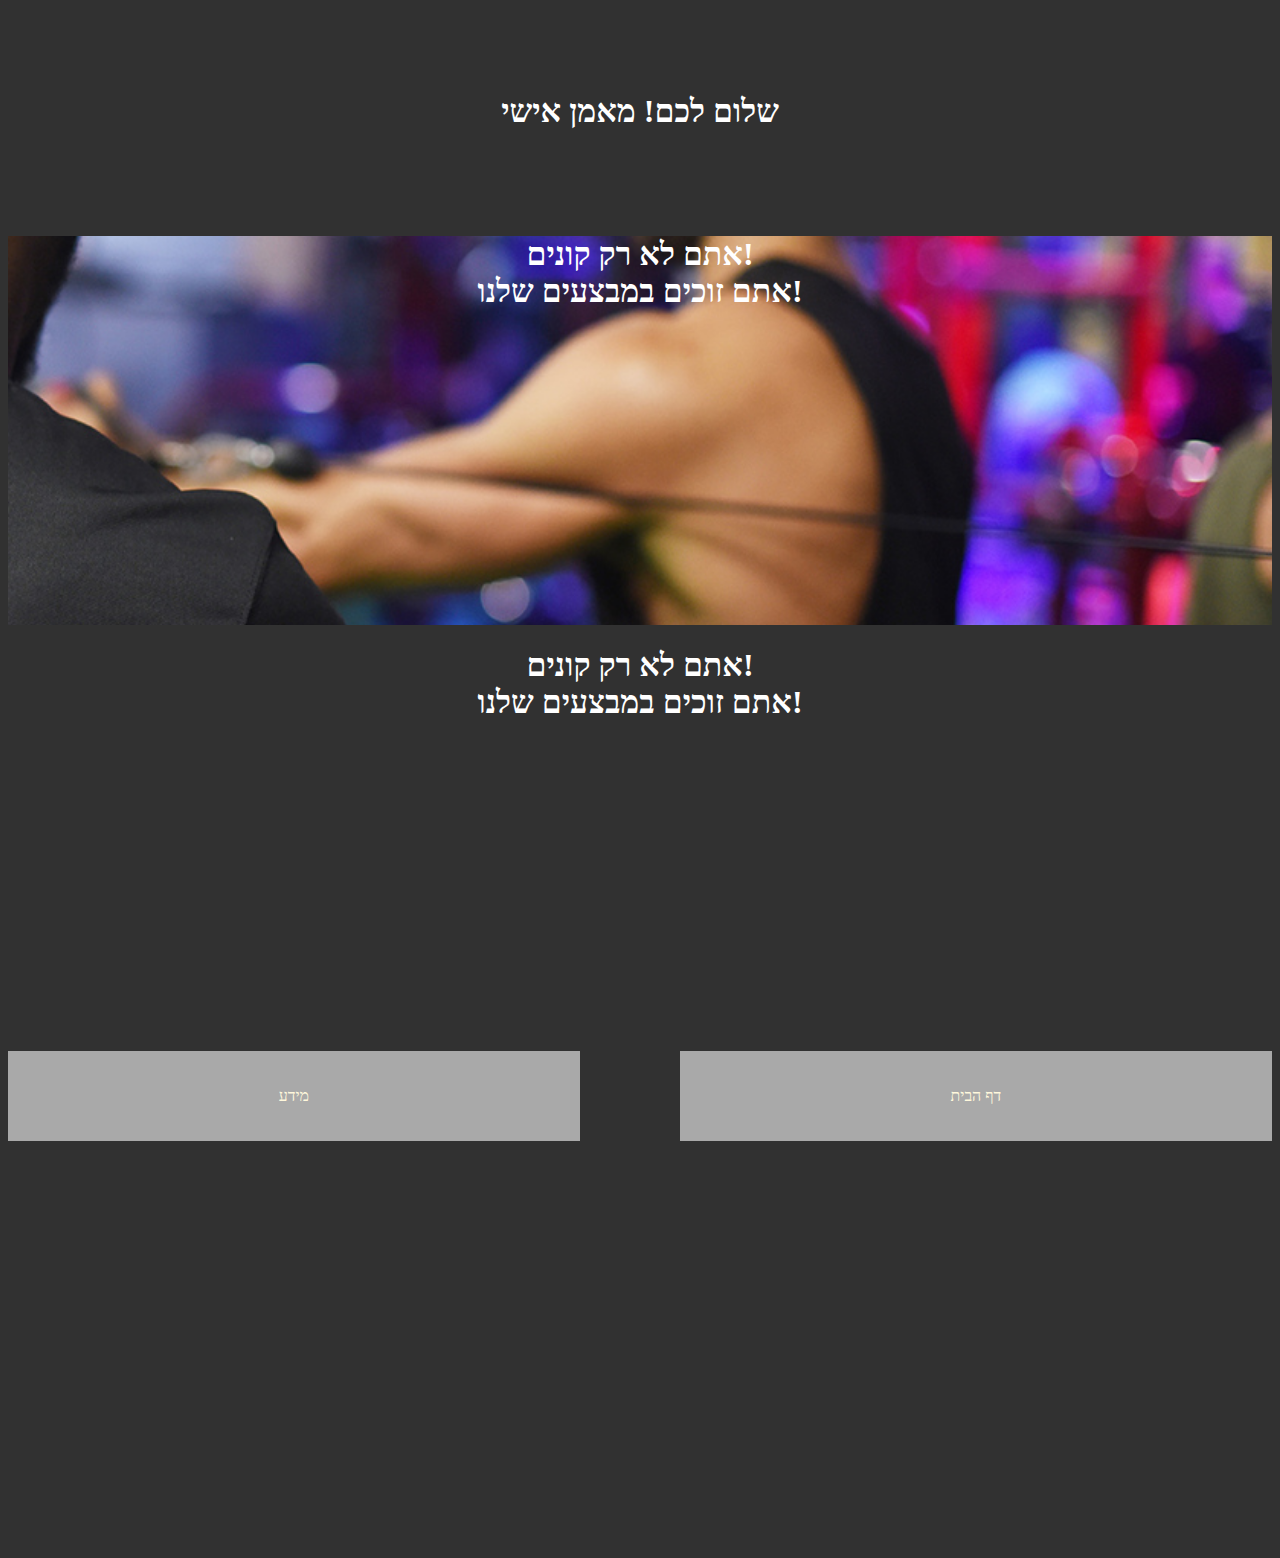
==== index/index2.html @ b5008f7a "Sport test" ====
<!DOCTYPE html>
<html lang="en">
<head>
    <meta charset="UTF-8">
    <link rel="icon" href="image.jpg" type="image/jpg">
    <link rel="icon" href="//add image link or image path" type="image/x-icon">
    <meta property="og:title" content="html title icon code Code Example">
    <meta http-equiv="X-UA-Compatible" content="IE=edge">
    <meta name="viewport" content="width=device-width, initial-scale=1.0">
    <title>Sport trainer</title>
    <link href="https://ohmslawcalculator.com/ohms-law-calculator" rel="canonical">
    <link rel='stylesheet' type='text/css' media='screen' href='../Style/Style.css'>
    <script src="../Src/Script.js"></script>
    
</head>
<body>
    <header class="header">
          <!-- <button onclick="btnToggle()">Swith Mode</button> -->
        <!-- <label class="switch">
            <input onclick="btnToggle()" type="checkbox" checked>
            <span class="slider round"></span>
          </label> -->
          <h1>שלום לכם! מאמן אישי</h1>
        
    </header>
    <main class="main" >
<div class="">
    <div class="">
        <div class="parallax">
        
                
            <h1 class="h1">
                <h1>

                    <strong>    אתם לא רק קונים!
                      <br/>  אתם זוכים במבצעים שלנו!
                    </strong>
                        
            </h1>
        </div>
<h1>

<strong>    אתם לא רק קונים!
  <br/>  אתם זוכים במבצעים שלנו!
</strong>
</h1>
    </div>
    <div class="">
        <div class="parallax2">
            <video autoplay muted loop>
                <source src="/fonts/movies/y2mate.com - IM ALONE  Gym Motivation _720p.mp4"  
                type="video/mp4">
                </video>
        </div>
    
    </div>
    <div class="grid-container">
        <div>
            <a href="index3.html">
                <p>מידע</p>
            </a>
        </div>
        <div>
            <a href="../index.html">
                <p>דף הבית</p>
            </a>
        </div>
        

    </div>
</div>
    </main>

<footer class="">
<div class="">
      
    <iframe 
    src="https://www.google.com/maps/embed?pb=!1m18!1m12!1m3!1d3382.9821910136575!2d34.74292416343591!3d32.0155960946567!2m3!1f0!2f0!3f0!3m2!1i1024!2i768!4f13.1!3m3!1m2!1s0x1502b3111a052ced%3A0x13edebb22281f815!2z157XmNen15XXqiDXkNeV15zXmdee16TXmdenIHwg157Xldeq15LXmSDXodek15XXqNeY!5e0!3m2!1sen!2sil!4v1643056171749!5m2!1sen!2sil"
     width="600" height="250" 
    style="border:0;" allowfullscreen="" loading="lazy"></iframe>
</div>
</footer>
    
</body>
</html>
---- Style/Style.css ----
body{
    text-align: center;
    color: black;
    background: rgb(49, 49, 49);
    color: white;
}
.header{
    padding: 5%;
}
/* .dark-mode {
    background: rgb(49, 49, 49);
    color: white;
} */
.grid-container{
    color: black;
}

.switch {
    position: relative;
    display: inline-block;
    width: 60px;
    height: 34px;
    left: 35%;
  }
  
  .switch input { 
    opacity: 0;
    width: 0;
    height: 0;
  }
  
  .slider {
    position: absolute;
    cursor: pointer;
    top: 0;
    left: 0;
    right: 0;
    bottom: 0;
    background-color: #ccc;
    -webkit-transition: .4s;
    transition: .4s;
  }
  
  .slider:before {
    position: absolute;
    content: "";
    height: 26px;
    width: 26px;
    left: 4px;
    bottom: 4px;
    background-color: rgb(9, 94, 109);
    -webkit-transition: .9s;
    transition: .4s;
  }
  
  input:checked + .slider {
    background-color: #2189dd;
    transition: .9s;
  }
  
  input:focus + .slider {
    box-shadow: 0 0 1px #d4cb4ea4;
  }
  
  input:checked + .slider:before {
    -webkit-transform: translateX(26px);
    -ms-transform: translateX(26px);
    transform: translateX(26px);
  }
  
  /* Rounded sliders */
  .slider.round {
    border-radius: 34px;
  }
  
  .slider.round:before {
    border-radius: 50%;
  }
  .grid-container{
      display:grid;
      height: 400px;
      align-content: center;
      grid-template-columns: auto auto;
      grid-gap: 100px;
  }
  .dark-mode .grid-container>div{
    background: rgb(209, 209, 209);
  }
  .dark-mode .grid-container>div:hover{
      background: rgb(93, 97, 110);
      color: cornsilk;
  }
  .grid-container>div:hover{
    background: rgb(61, 61, 61);
    color: aliceblue;
}
  .grid-container>div{
      background-color: darkgray;
      text-align: center;
      padding: 20px 0;
      color: cornsilk;
      align-items: stro;
  }
  .parallax {
    /* The image used */
    background-image: url("../fonts/images/personal.jpg");
  
    /* Set a specific height */
    min-height: 200px; 
  
    /* Create the parallax scrolling effect */
    background-attachment: fixed;
    background-position: center;
    background-repeat: no-repeat;
    background-size: cover;
    background-position-x: 100%;
    padding-bottom: 15%;
  }
  video{
  width: 100%
  
  }
  .parallax2 {
    /* The image used */
    
    
    /* Set a specific height */
    min-height: 50px; 
  
    /* Create the parallax scrolling effect */
    background-attachment: fixed;
    background-position: center;
    background-repeat: no-repeat;
    background-size: cover;
  }
a{
    text-decoration: none;
    color: unset;
}
.h1{
    color: white;
}
.center_text{
padding: 50px;
}
.center_text1{
    text-decoration-line: underline;

}
li{
    vertical-align: center;
}

.text{
    color: wheat;
    padding: 15%;
}
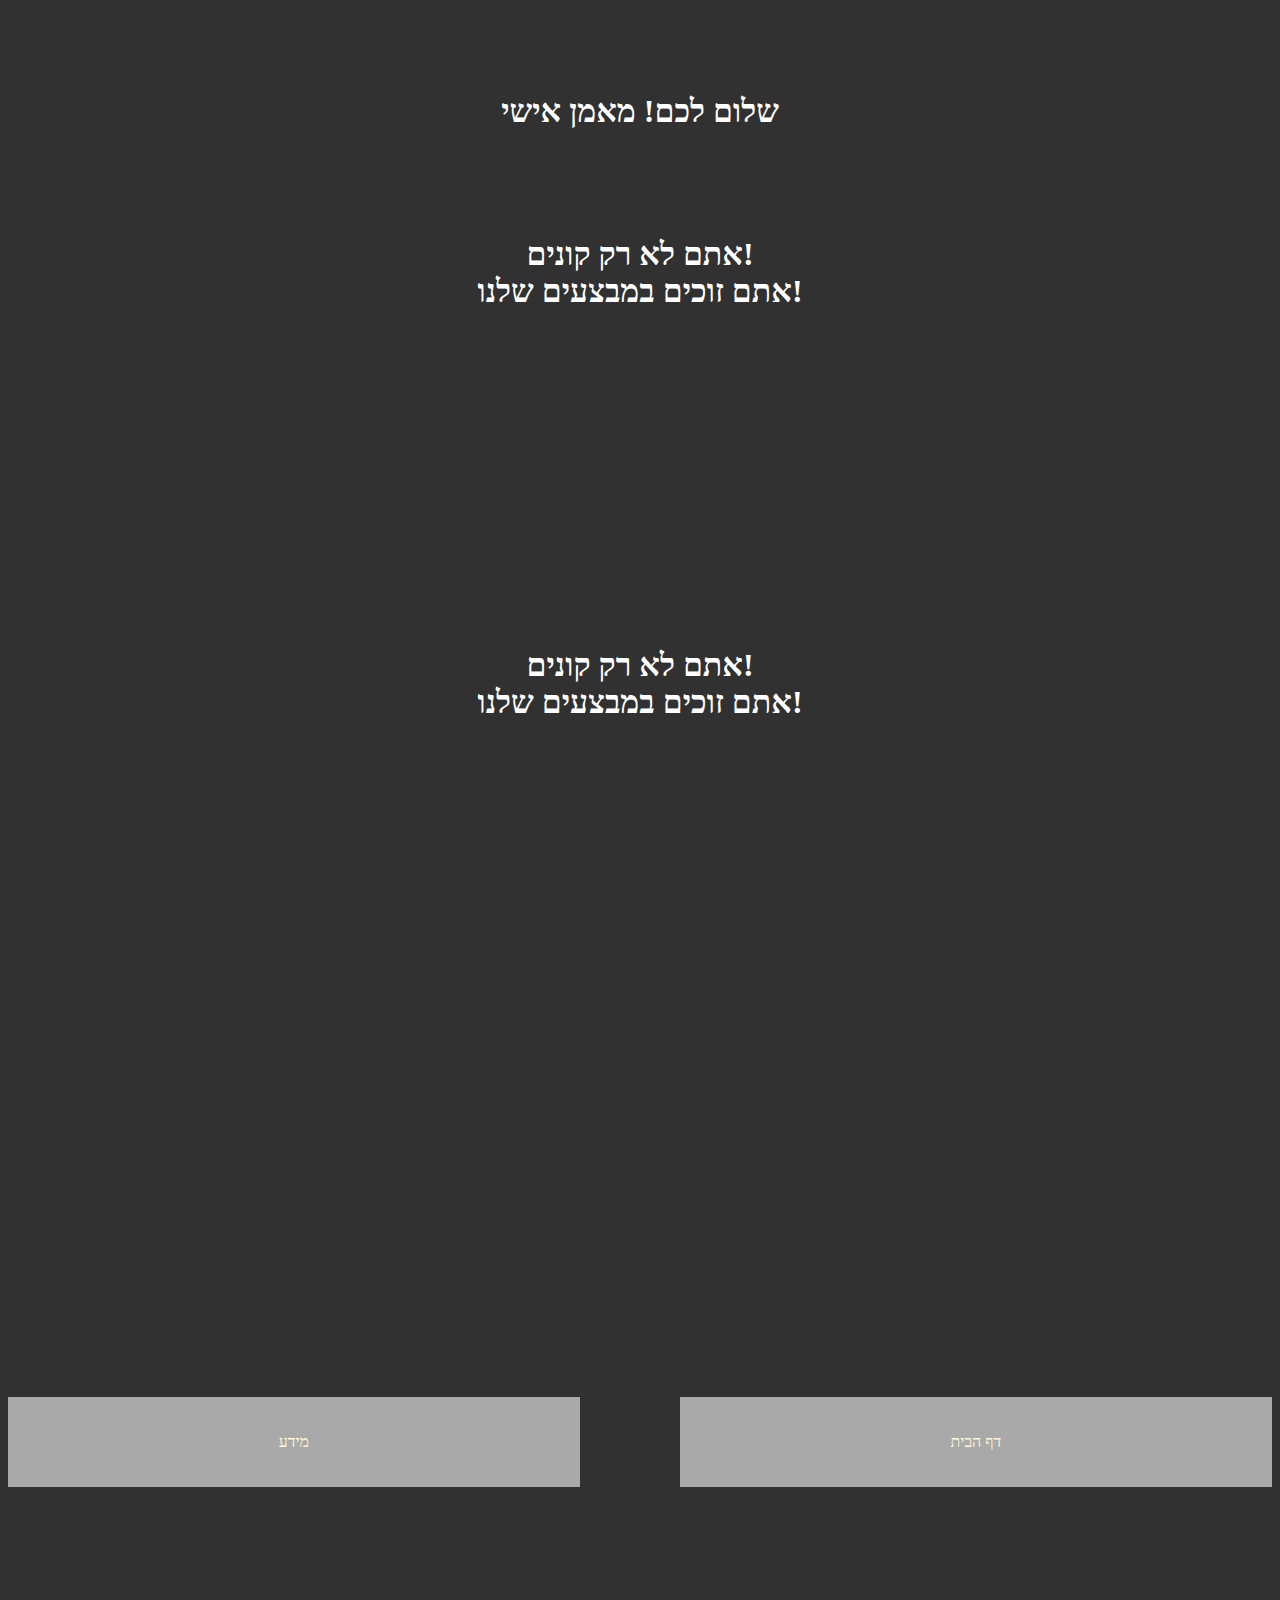
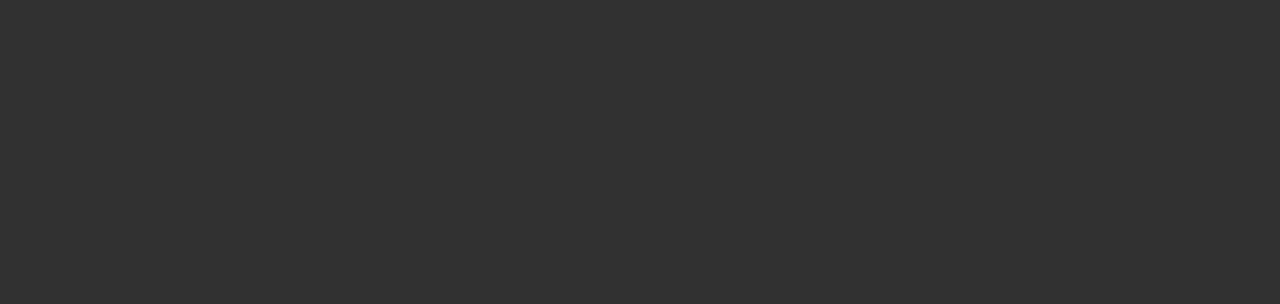
==== commit 1d227938: "Add files via upload" ====
--- a/index/index2.html
+++ b/index/index2.html
@@ -47,9 +47,9 @@
     </div>
     <div class="">
         <div class="parallax2">
-            <video autoplay muted loop>
+            <!-- <video autoplay muted loop>
                 <source src="/fonts/movies/y2mate.com - IM ALONE  Gym Motivation _720p.mp4"  
-                type="video/mp4">
+                type="video/mp4"> -->
                 </video>
         </div>
     
--- a/Style/Style.css
+++ b/Style/Style.css
@@ -1,9 +1,12 @@
 
 body{
+    align-items: center;
     text-align: center;
     color: black;
     background: rgb(49, 49, 49);
     color: white;
+    /* padding-left: 30%; */
+    position: relative;
 }
 .header{
     padding: 5%;
@@ -102,19 +105,22 @@
       color: cornsilk;
       align-items: stro;
   }
+
   .parallax {
     /* The image used */
-    background-image: url("../fonts/images/personal.jpg");
+    background-image: url("../fonts/images/5cc20850fa99af72e451c452.png");
   
     /* Set a specific height */
-    min-height: 200px; 
+    min-height: 200px;
+    min-width: 100%; 
   
     /* Create the parallax scrolling effect */
-    background-attachment: fixed;
+    /* background-attachment: fixed; */
     background-position: center;
-    background-repeat: no-repeat;
-    background-size: cover;
-    background-position-x: 100%;
+    /* background-repeat: no-repeat; */
+    /* background-size: contain; */
+   
+
     padding-bottom: 15%;
   }
   video{
@@ -123,15 +129,15 @@
   }
   .parallax2 {
     /* The image used */
-    
+    background-image: url("../fonts/images/DSC02231.jpg");
     
     /* Set a specific height */
-    min-height: 50px; 
+    min-height: 500px; 
   
     /* Create the parallax scrolling effect */
-    background-attachment: fixed;
+    /* background-attachment: fixed; */
     background-position: center;
-    background-repeat: no-repeat;
+    /* background-repeat: no-repeat; */
     background-size: cover;
   }
 a{
@@ -153,6 +159,6 @@
 }
 
 .text{
-    color: wheat;
+    color: white;
     padding: 15%;
 }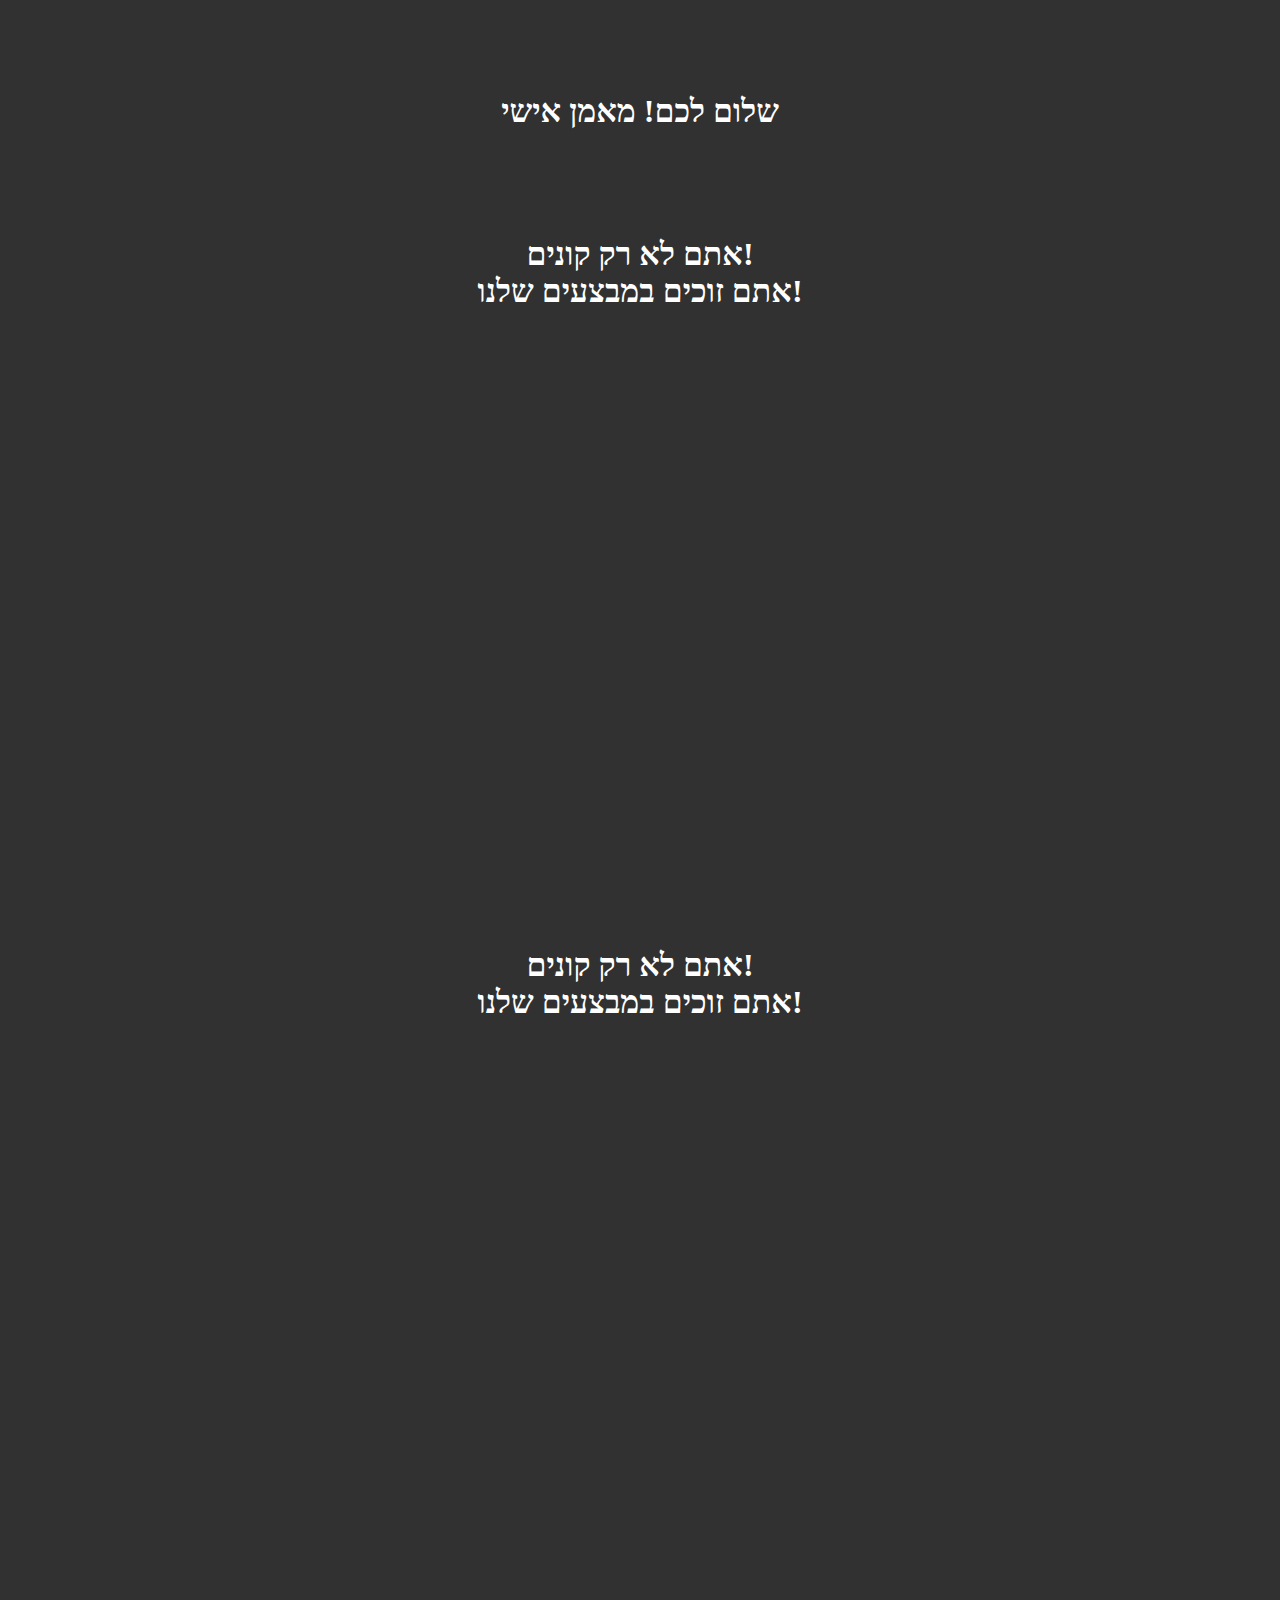
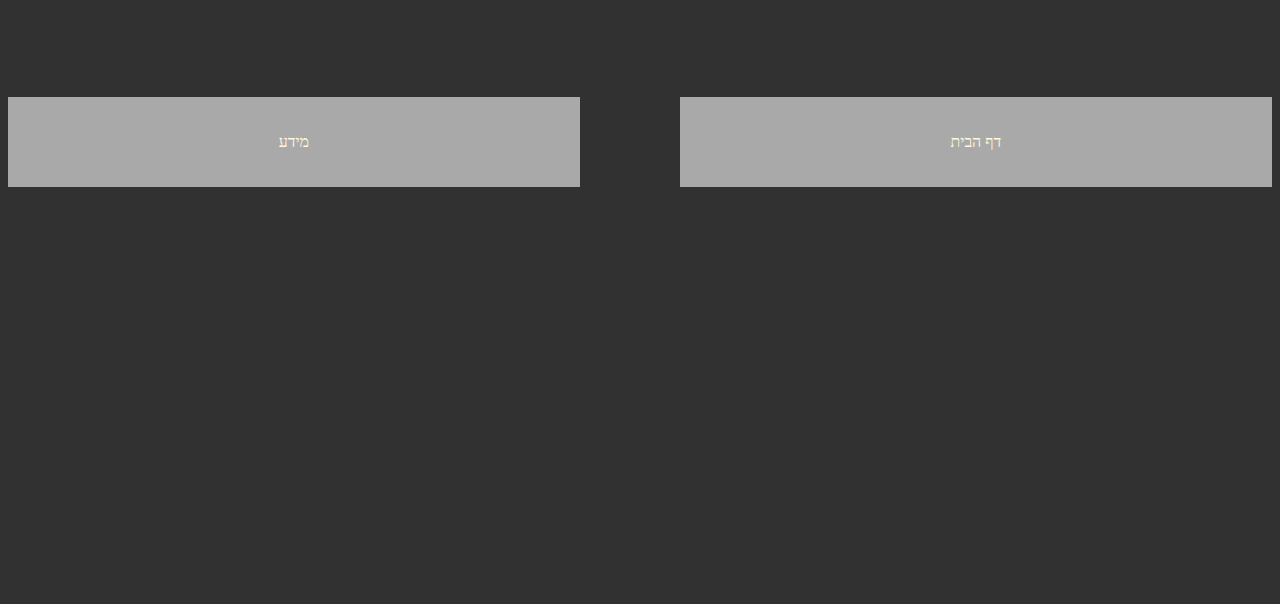
==== commit 03c78a58: "Add files via upload" ====
--- a/index/index2.html
+++ b/index/index2.html
@@ -27,29 +27,25 @@
 <div class="">
     <div class="">
         <div class="parallax">
-        
-                
             <h1 class="h1">
                 <h1>
-
                     <strong>    אתם לא רק קונים!
                       <br/>  אתם זוכים במבצעים שלנו!
-                    </strong>
-                        
+                    </strong> 
             </h1>
         </div>
-<h1>
+                        <h1>
 
-<strong>    אתם לא רק קונים!
-  <br/>  אתם זוכים במבצעים שלנו!
-</strong>
-</h1>
+                                 <strong>    אתם לא רק קונים!
+                                    <br/>  אתם זוכים במבצעים שלנו!
+                                </strong>
+                        </h1>
     </div>
     <div class="">
         <div class="parallax2">
-            <!-- <video autoplay muted loop>
+            <video autoplay muted loop>
                 <source src="/fonts/movies/y2mate.com - IM ALONE  Gym Motivation _720p.mp4"  
-                type="video/mp4"> -->
+                type="video/mp4">
                 </video>
         </div>
     
@@ -65,8 +61,6 @@
                 <p>דף הבית</p>
             </a>
         </div>
-        
-
     </div>
 </div>
     </main>
--- a/Style/Style.css
+++ b/Style/Style.css
@@ -1,4 +1,4 @@
-
+@import "Style.scss";
 body{
     align-items: center;
     text-align: center;
@@ -109,16 +109,19 @@
   .parallax {
     /* The image used */
     background-image: url("../fonts/images/5cc20850fa99af72e451c452.png");
-  
+    /* background-image: url("https://www.videvo.net/video/rotating-around-man-lifting-weights/456552mp4"); */
+
     /* Set a specific height */
-    min-height: 200px;
-    min-width: 100%; 
+    /* min-height: 200px; */
+    /* min-width: 100%;  */
+    min-height: 500px; 
   
     /* Create the parallax scrolling effect */
-    /* background-attachment: fixed; */
+    background-attachment: fixed;
     background-position: center;
-    /* background-repeat: no-repeat; */
-    /* background-size: contain; */
+    background-repeat: no-repeat;
+    background-size: contain;
+    /* background-position-x: 50%; */
    
 
     padding-bottom: 15%;
@@ -129,23 +132,26 @@
   }
   .parallax2 {
     /* The image used */
-    background-image: url("../fonts/images/DSC02231.jpg");
+    /* background-image: url("../fonts/images/DSC02231.jpg"); */
     
     /* Set a specific height */
     min-height: 500px; 
   
     /* Create the parallax scrolling effect */
-    /* background-attachment: fixed; */
+    background-attachment: fixed;
     background-position: center;
-    /* background-repeat: no-repeat; */
+    background-repeat: no-repeat;
     background-size: cover;
+    
   }
+ 
 a{
     text-decoration: none;
     color: unset;
 }
 .h1{
     color: white;
+    text-align: center;
 }
 .center_text{
 padding: 50px;
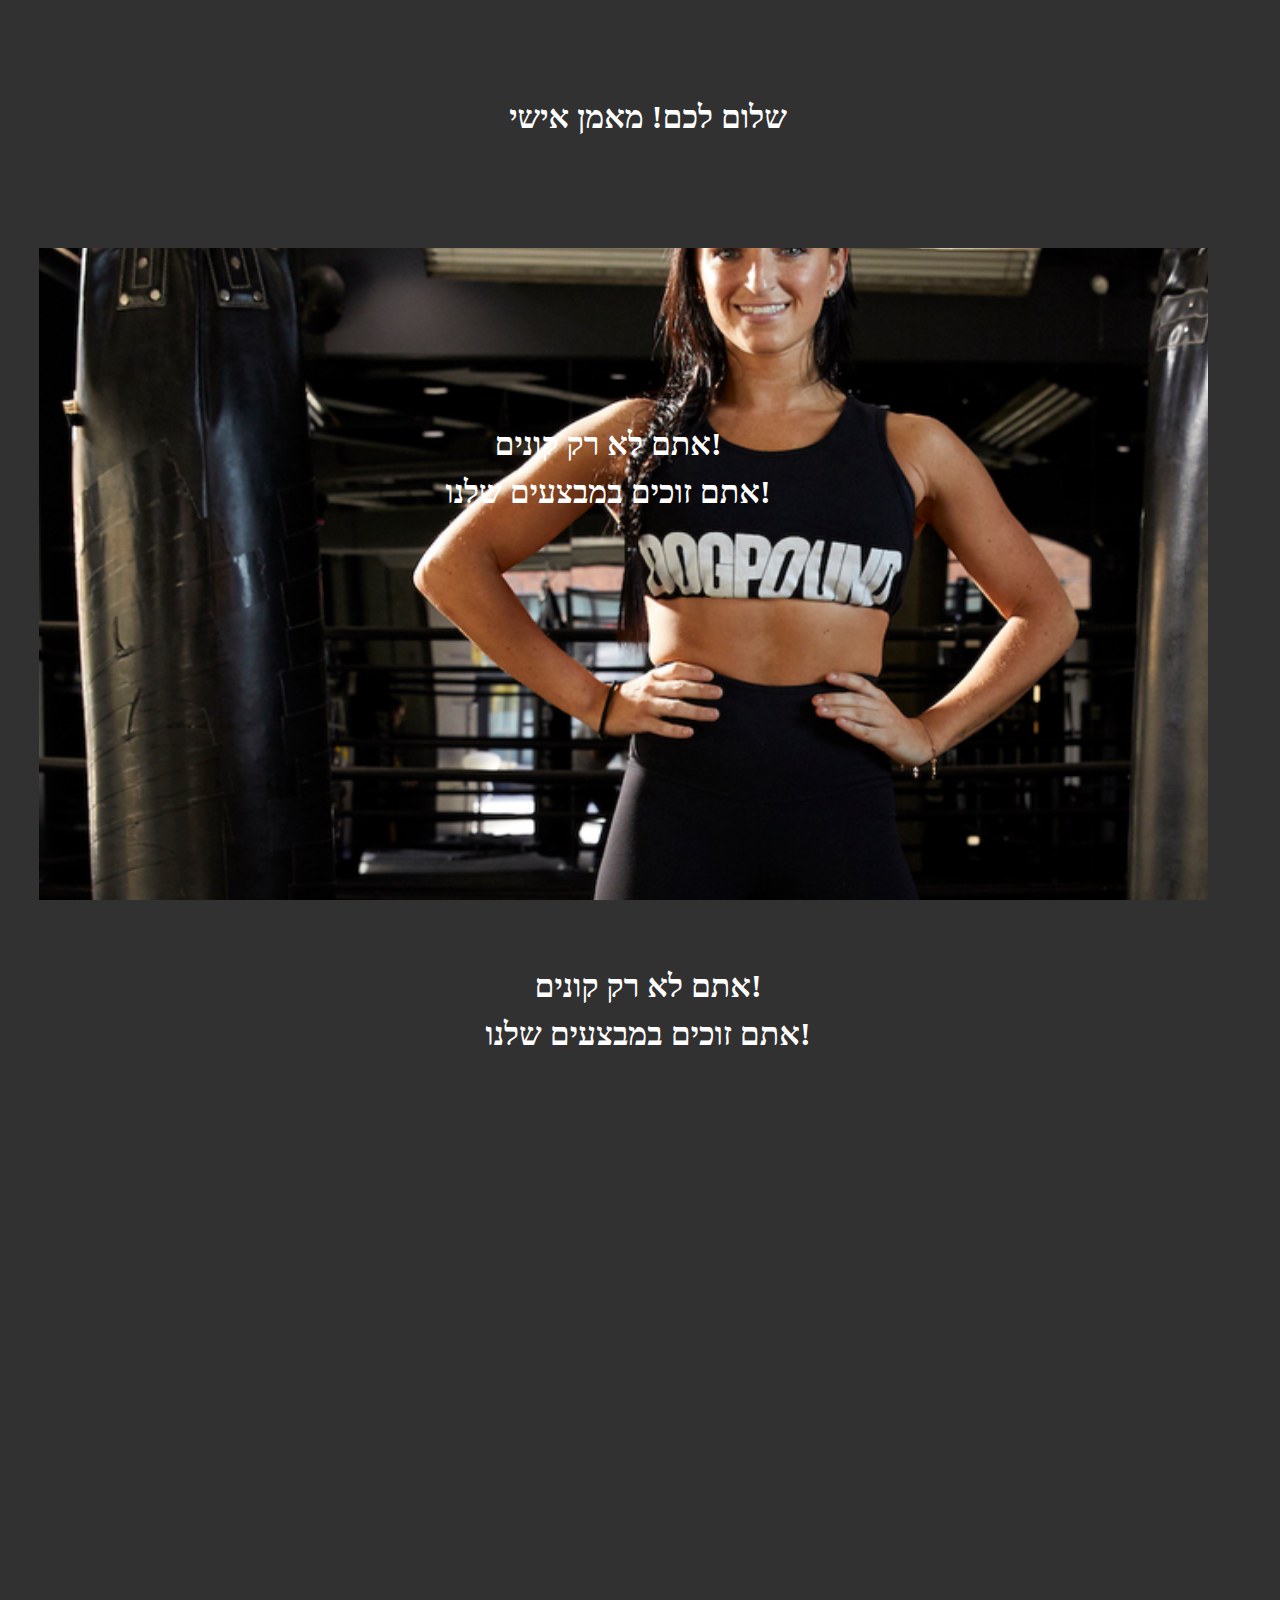
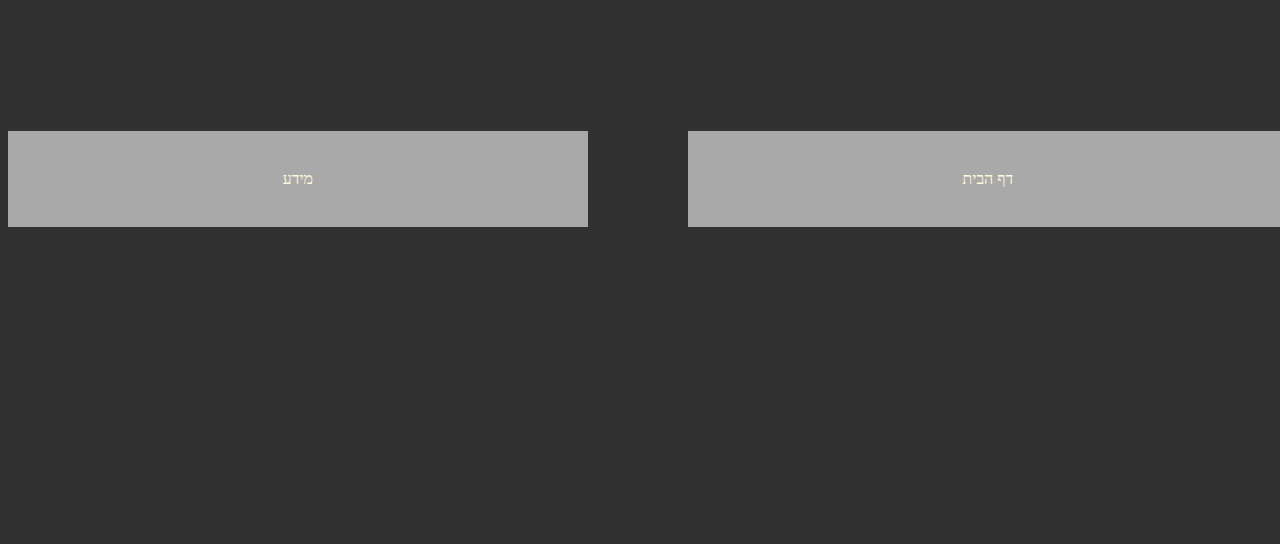
==== commit 4fcbb369: "Add files via upload" ====
--- a/index/index2.html
+++ b/index/index2.html
@@ -44,7 +44,7 @@
     <div class="">
         <div class="parallax2">
             <video autoplay muted loop>
-                <source src="/fonts/movies/y2mate.com - IM ALONE  Gym Motivation _720p.mp4"  
+                <source src="../fonts/movies/production ID_4761763.mp4"  
                 type="video/mp4">
                 </video>
         </div>
@@ -65,12 +65,12 @@
 </div>
     </main>
 
-<footer class="">
-<div class="">
+<footer class="iframe__footer">
+<div class="iframe__footer iframe">
       
     <iframe 
     src="https://www.google.com/maps/embed?pb=!1m18!1m12!1m3!1d3382.9821910136575!2d34.74292416343591!3d32.0155960946567!2m3!1f0!2f0!3f0!3m2!1i1024!2i768!4f13.1!3m3!1m2!1s0x1502b3111a052ced%3A0x13edebb22281f815!2z157XmNen15XXqiDXkNeV15zXmdee16TXmdenIHwg157Xldeq15LXmSDXodek15XXqNeY!5e0!3m2!1sen!2sil!4v1643056171749!5m2!1sen!2sil"
-     width="600" height="250" 
+
     style="border:0;" allowfullscreen="" loading="lazy"></iframe>
 </div>
 </footer>
--- a/Style/Style.css
+++ b/Style/Style.css
@@ -1,15 +1,17 @@
 @import "Style.scss";
 body{
-    align-items: center;
     text-align: center;
-    color: black;
     background: rgb(49, 49, 49);
     color: white;
-    /* padding-left: 30%; */
-    position: relative;
+    min-height: 100vh;
+    line-height: 1.5;
+    width: 100%;
+    box-sizing: content-box;
+    
 }
 .header{
     padding: 5%;
+    
 }
 /* .dark-mode {
     background: rgb(49, 49, 49);
@@ -20,7 +22,7 @@
 }
 
 .switch {
-    position: relative;
+    position: absolute;
     display: inline-block;
     width: 60px;
     height: 34px;
@@ -106,24 +108,31 @@
       align-items: stro;
   }
 
+  header{
+    text-align: center;
+  }
+
   .parallax {
     /* The image used */
     background-image: url("../fonts/images/5cc20850fa99af72e451c452.png");
     /* background-image: url("https://www.videvo.net/video/rotating-around-man-lifting-weights/456552mp4"); */
-
     /* Set a specific height */
     /* min-height: 200px; */
     /* min-width: 100%;  */
     min-height: 500px; 
-  
+   /* Set a specific width */
+   max-width: 100%;
+   width: 1200px; 
+    /* // assume this is the default size */
+
     /* Create the parallax scrolling effect */
     background-attachment: fixed;
     background-position: center;
     background-repeat: no-repeat;
     background-size: contain;
     /* background-position-x: 50%; */
+    object-fit: cover;
    
-
     padding-bottom: 15%;
   }
   video{
@@ -152,6 +161,7 @@
 .h1{
     color: white;
     text-align: center;
+    padding-top:  150px;
 }
 .center_text{
 padding: 50px;
@@ -167,4 +177,7 @@
 .text{
     color: white;
     padding: 15%;
+}
+.iframe__footer{
+  max-width: 100%;
 }